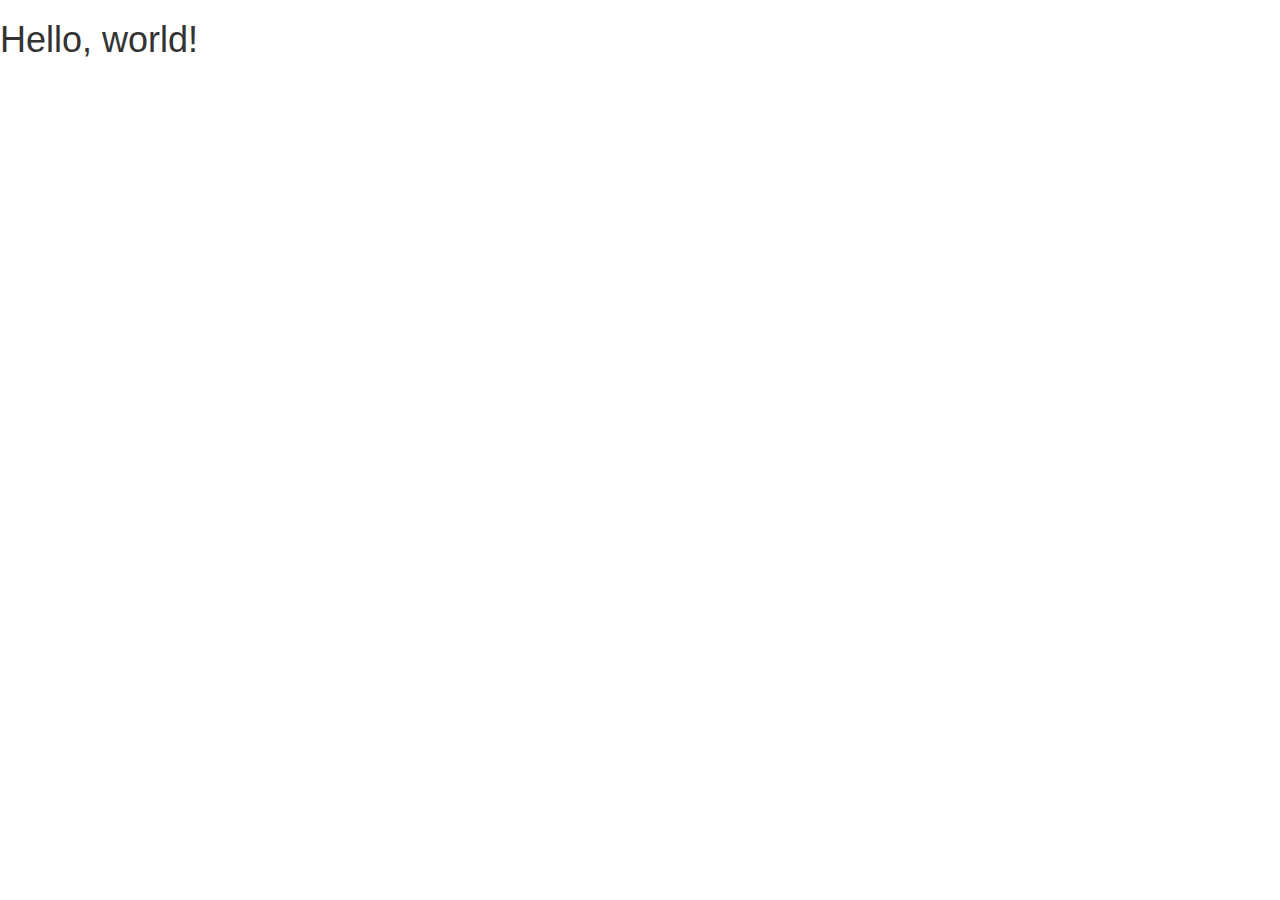
==== index.html @ 363edbe4 "add bootstrap@3 library" ====
<!DOCTYPE html>
<html lang="en">
  <head>
    <meta charset="utf-8">
    <meta http-equiv="X-UA-Compatible" content="IE=edge">
    <meta name="viewport" content="width=device-width, initial-scale=1">
    <!-- The above 3 meta tags *must* come first in the head; any other head content must come *after* these tags -->
    <title>Bootstrap 101 Template</title>

    <!-- Bootstrap -->
    <link href="assets/vendor/bootstrap3/bootstrap.min.css" rel="stylesheet">

    <!-- HTML5 shim and Respond.js for IE8 support of HTML5 elements and media queries -->
    <!-- WARNING: Respond.js doesn't work if you view the page via file:// -->
    <!--[if lt IE 9]>
      <script src="https://oss.maxcdn.com/html5shiv/3.7.3/html5shiv.min.js"></script>
      <script src="https://oss.maxcdn.com/respond/1.4.2/respond.min.js"></script>
    <![endif]-->
  </head>
  <body>
    <h1>Hello, world!</h1>

    <!-- jQuery (necessary for Bootstrap's JavaScript plugins) -->
    <script src="https://ajax.googleapis.com/ajax/libs/jquery/1.12.4/jquery.min.js"></script>
    <!-- Include all compiled plugins (below), or include individual files as needed -->
    <script src="assets/vendor/bootstrap3/bootstrap.min.js"></script>
  </body>
</html>
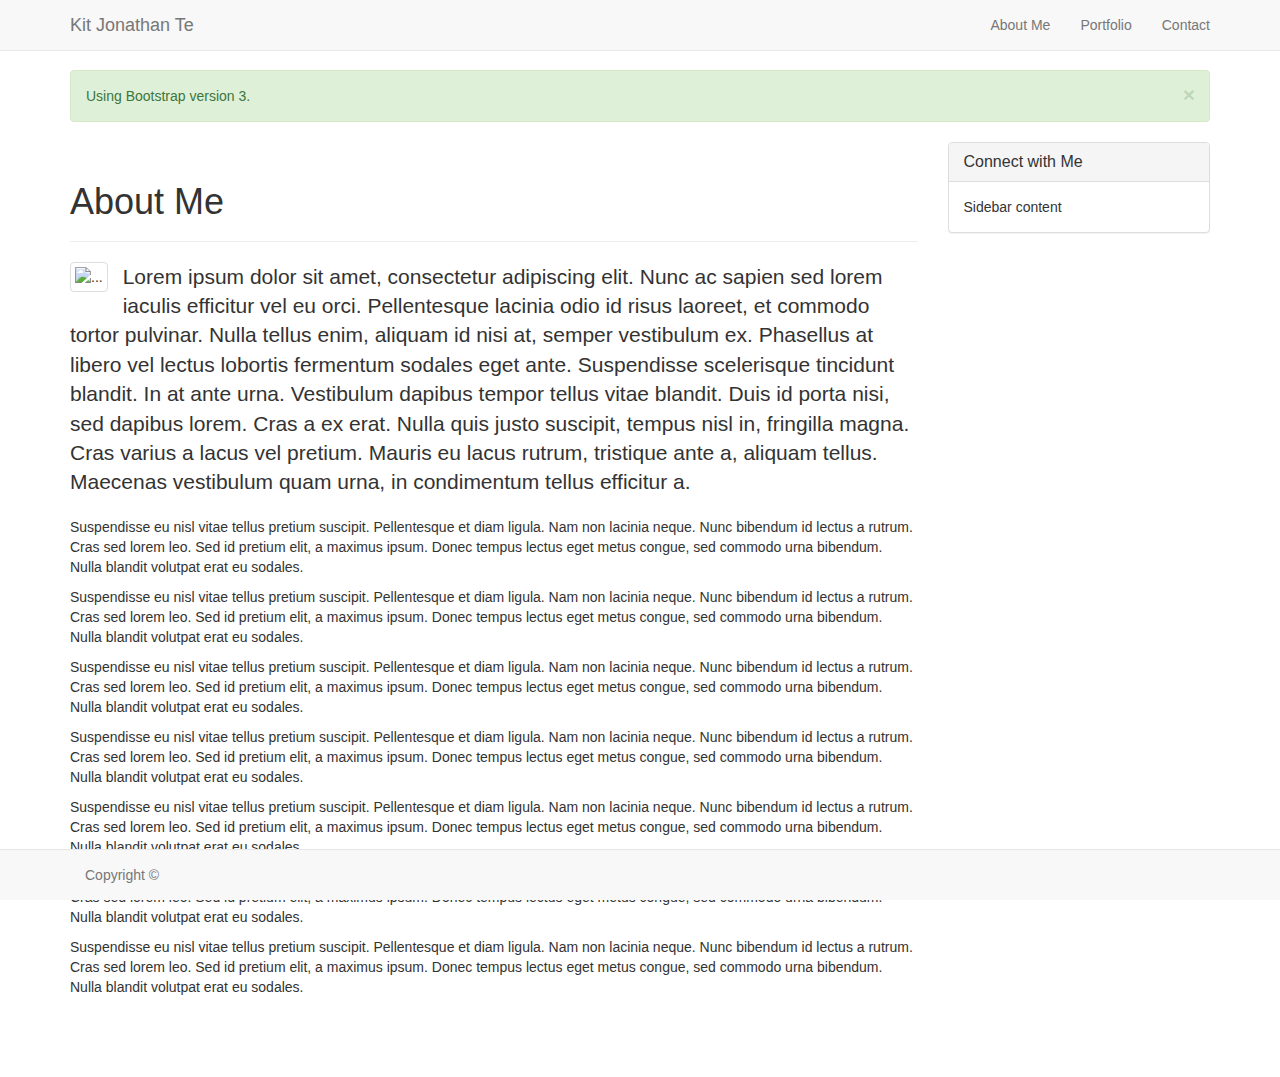
==== commit 1b453f46: "draft of index" ====
--- a/index.html
+++ b/index.html
@@ -16,9 +16,80 @@
       <script src="https://oss.maxcdn.com/html5shiv/3.7.3/html5shiv.min.js"></script>
       <script src="https://oss.maxcdn.com/respond/1.4.2/respond.min.js"></script>
     <![endif]-->
+
+    <link rel="stylesheet" href="assets/css/style.css">
   </head>
   <body>
-    <h1>Hello, world!</h1>
+    <nav class="navbar navbar-default navbar-fixed-top">
+      <div class="container">
+        <!-- Brand and toggle get grouped for better mobile display -->
+        <div class="navbar-header">
+          <button type="button" class="navbar-toggle collapsed" data-toggle="collapse" data-target="#bs-example-navbar-collapse-1" aria-expanded="false">
+            <span class="sr-only">Toggle navigation</span>
+            <span class="icon-bar"></span>
+            <span class="icon-bar"></span>
+            <span class="icon-bar"></span>
+          </button>
+          <a class="navbar-brand" href="index.html">Kit Jonathan Te</a>
+        </div>
+
+        <!-- Collect the nav links, forms, and other content for toggling -->
+        <div class="collapse navbar-collapse" id="bs-example-navbar-collapse-1">
+          <ul class="nav navbar-nav navbar-right">
+            <li><a href="index.html">About Me</a></li>
+            <li><a href="portfolio.html">Portfolio</a></li>
+            <li><a href="contact.html">Contact</a></li>
+          </ul>
+        </div><!-- /.navbar-collapse -->
+      </div><!-- /.container-fluid -->
+    </nav>
+
+
+    <div class="container">
+      <div class="alert alert-success alert-dismissible" role="alert">
+        <button type="button" class="close" data-dismiss="alert" aria-label="Close"><span aria-hidden="true">&times;</span></button>
+        Using Bootstrap version 3.
+      </div>
+
+      <div class="row">
+        <div class="col-sm-9">
+          <div class="page-header">
+            <h1>About Me</h1>
+          </div>
+
+          <div class="row">
+            <div class="col-sm-12">
+              <img class="img-thumbnail pull-left img-about-me" src="http://via.placeholder.com/150x150" alt="...">
+              <p class="lead">Lorem ipsum dolor sit amet, consectetur adipiscing elit. Nunc ac sapien sed lorem iaculis efficitur vel eu orci. Pellentesque lacinia odio id risus laoreet, et commodo tortor pulvinar. Nulla tellus enim, aliquam id nisi at, semper vestibulum ex. Phasellus at libero vel lectus lobortis fermentum sodales eget ante. Suspendisse scelerisque tincidunt blandit. In at ante urna. Vestibulum dapibus tempor tellus vitae blandit. Duis id porta nisi, sed dapibus lorem. Cras a ex erat. Nulla quis justo suscipit, tempus nisl in, fringilla magna. Cras varius a lacus vel pretium. Mauris eu lacus rutrum, tristique ante a, aliquam tellus. Maecenas vestibulum quam urna, in condimentum tellus efficitur a.</p>
+              <p>Suspendisse eu nisl vitae tellus pretium suscipit. Pellentesque et diam ligula. Nam non lacinia neque. Nunc bibendum id lectus a rutrum. Cras sed lorem leo. Sed id pretium elit, a maximus ipsum. Donec tempus lectus eget metus congue, sed commodo urna bibendum. Nulla blandit volutpat erat eu sodales.</p>
+              <p>Suspendisse eu nisl vitae tellus pretium suscipit. Pellentesque et diam ligula. Nam non lacinia neque. Nunc bibendum id lectus a rutrum. Cras sed lorem leo. Sed id pretium elit, a maximus ipsum. Donec tempus lectus eget metus congue, sed commodo urna bibendum. Nulla blandit volutpat erat eu sodales.</p>
+              <p>Suspendisse eu nisl vitae tellus pretium suscipit. Pellentesque et diam ligula. Nam non lacinia neque. Nunc bibendum id lectus a rutrum. Cras sed lorem leo. Sed id pretium elit, a maximus ipsum. Donec tempus lectus eget metus congue, sed commodo urna bibendum. Nulla blandit volutpat erat eu sodales.</p>
+              <p>Suspendisse eu nisl vitae tellus pretium suscipit. Pellentesque et diam ligula. Nam non lacinia neque. Nunc bibendum id lectus a rutrum. Cras sed lorem leo. Sed id pretium elit, a maximus ipsum. Donec tempus lectus eget metus congue, sed commodo urna bibendum. Nulla blandit volutpat erat eu sodales.</p>
+              <p>Suspendisse eu nisl vitae tellus pretium suscipit. Pellentesque et diam ligula. Nam non lacinia neque. Nunc bibendum id lectus a rutrum. Cras sed lorem leo. Sed id pretium elit, a maximus ipsum. Donec tempus lectus eget metus congue, sed commodo urna bibendum. Nulla blandit volutpat erat eu sodales.</p>
+              <p>Suspendisse eu nisl vitae tellus pretium suscipit. Pellentesque et diam ligula. Nam non lacinia neque. Nunc bibendum id lectus a rutrum. Cras sed lorem leo. Sed id pretium elit, a maximus ipsum. Donec tempus lectus eget metus congue, sed commodo urna bibendum. Nulla blandit volutpat erat eu sodales.</p>
+              <p>Suspendisse eu nisl vitae tellus pretium suscipit. Pellentesque et diam ligula. Nam non lacinia neque. Nunc bibendum id lectus a rutrum. Cras sed lorem leo. Sed id pretium elit, a maximus ipsum. Donec tempus lectus eget metus congue, sed commodo urna bibendum. Nulla blandit volutpat erat eu sodales.</p>
+            </div>
+          </div>    
+
+        </div>
+        <div class="col-sm-3">
+          <div class="panel panel-default">
+            <div class="panel-heading">
+              <h3 class="panel-title">Connect with Me</h3>
+            </div>
+            <div class="panel-body">
+              Sidebar content
+            </div>
+          </div>
+        </div>
+      </div>
+    </div>
+
+    <footer class="navbar navbar-default navbar-fixed-bottom">
+      <div class="container">
+        <p class="navbar-text">Copyright &copy;</p>
+      </div>
+    </footer>
 
     <!-- jQuery (necessary for Bootstrap's JavaScript plugins) -->
     <script src="https://ajax.googleapis.com/ajax/libs/jquery/1.12.4/jquery.min.js"></script>
--- a/assets/css/style.css
+++ b/assets/css/style.css
@@ -0,0 +1,9 @@
+body {
+  padding-top: 70px; 
+  padding-bottom: 70px; 
+}
+
+.img-about-me {
+  margin-right: 15px;
+
+}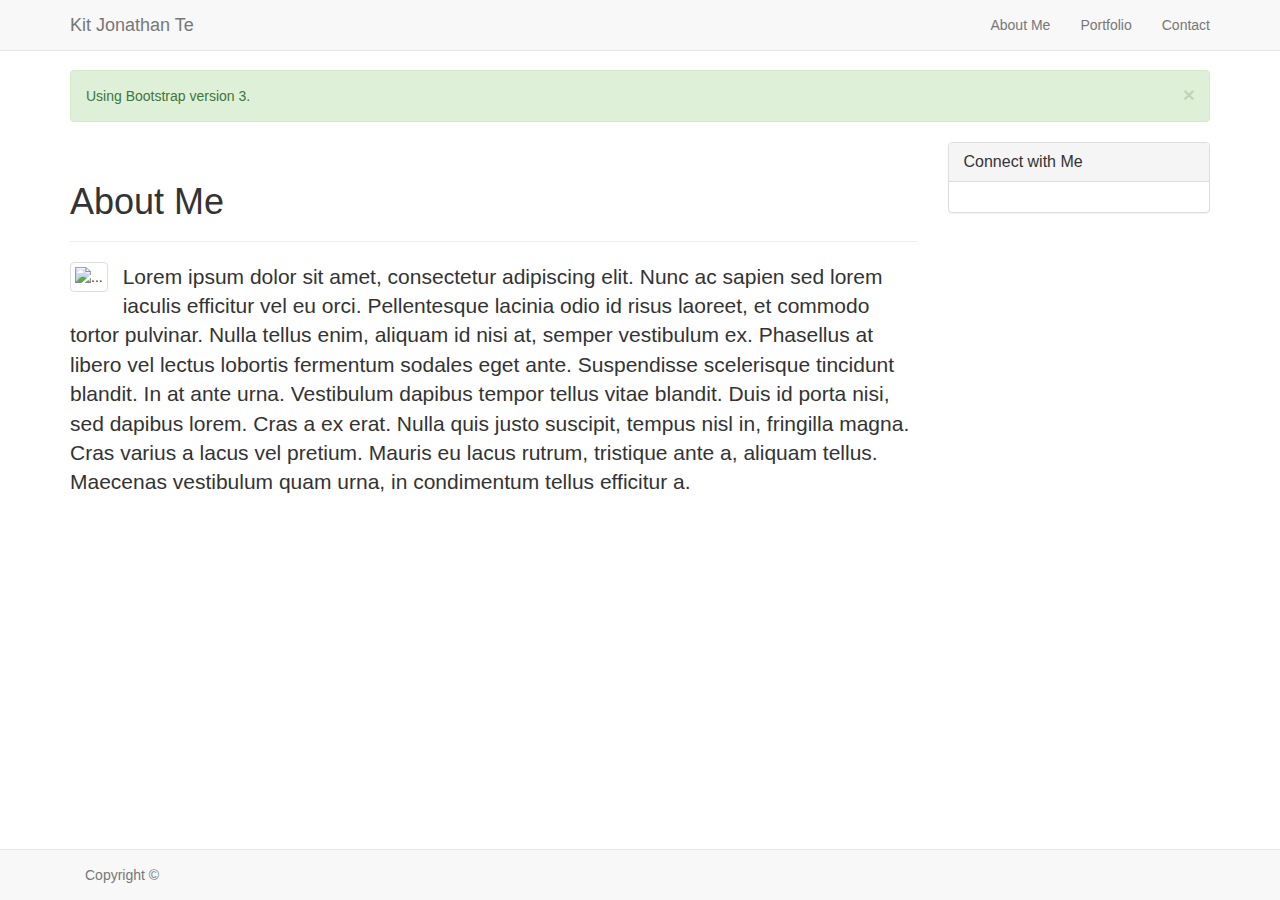
==== commit 34949bf6: "Add awesomefont and modified connect me panel" ====
--- a/index.html
+++ b/index.html
@@ -5,10 +5,13 @@
     <meta http-equiv="X-UA-Compatible" content="IE=edge">
     <meta name="viewport" content="width=device-width, initial-scale=1">
     <!-- The above 3 meta tags *must* come first in the head; any other head content must come *after* these tags -->
-    <title>Bootstrap 101 Template</title>
+    <title>Kit Jonathan Te</title>
 
     <!-- Bootstrap -->
     <link href="assets/vendor/bootstrap3/bootstrap.min.css" rel="stylesheet">
+
+    <!-- Font Awesome -->
+    <link rel="stylesheet" href="https://use.fontawesome.com/releases/v5.0.13/css/all.css" integrity="sha384-DNOHZ68U8hZfKXOrtjWvjxusGo9WQnrNx2sqG0tfsghAvtVlRW3tvkXWZh58N9jp" crossorigin="anonymous">
 
     <!-- HTML5 shim and Respond.js for IE8 support of HTML5 elements and media queries -->
     <!-- WARNING: Respond.js doesn't work if you view the page via file:// -->
@@ -61,13 +64,6 @@
             <div class="col-sm-12">
               <img class="img-thumbnail pull-left img-about-me" src="http://via.placeholder.com/150x150" alt="...">
               <p class="lead">Lorem ipsum dolor sit amet, consectetur adipiscing elit. Nunc ac sapien sed lorem iaculis efficitur vel eu orci. Pellentesque lacinia odio id risus laoreet, et commodo tortor pulvinar. Nulla tellus enim, aliquam id nisi at, semper vestibulum ex. Phasellus at libero vel lectus lobortis fermentum sodales eget ante. Suspendisse scelerisque tincidunt blandit. In at ante urna. Vestibulum dapibus tempor tellus vitae blandit. Duis id porta nisi, sed dapibus lorem. Cras a ex erat. Nulla quis justo suscipit, tempus nisl in, fringilla magna. Cras varius a lacus vel pretium. Mauris eu lacus rutrum, tristique ante a, aliquam tellus. Maecenas vestibulum quam urna, in condimentum tellus efficitur a.</p>
-              <p>Suspendisse eu nisl vitae tellus pretium suscipit. Pellentesque et diam ligula. Nam non lacinia neque. Nunc bibendum id lectus a rutrum. Cras sed lorem leo. Sed id pretium elit, a maximus ipsum. Donec tempus lectus eget metus congue, sed commodo urna bibendum. Nulla blandit volutpat erat eu sodales.</p>
-              <p>Suspendisse eu nisl vitae tellus pretium suscipit. Pellentesque et diam ligula. Nam non lacinia neque. Nunc bibendum id lectus a rutrum. Cras sed lorem leo. Sed id pretium elit, a maximus ipsum. Donec tempus lectus eget metus congue, sed commodo urna bibendum. Nulla blandit volutpat erat eu sodales.</p>
-              <p>Suspendisse eu nisl vitae tellus pretium suscipit. Pellentesque et diam ligula. Nam non lacinia neque. Nunc bibendum id lectus a rutrum. Cras sed lorem leo. Sed id pretium elit, a maximus ipsum. Donec tempus lectus eget metus congue, sed commodo urna bibendum. Nulla blandit volutpat erat eu sodales.</p>
-              <p>Suspendisse eu nisl vitae tellus pretium suscipit. Pellentesque et diam ligula. Nam non lacinia neque. Nunc bibendum id lectus a rutrum. Cras sed lorem leo. Sed id pretium elit, a maximus ipsum. Donec tempus lectus eget metus congue, sed commodo urna bibendum. Nulla blandit volutpat erat eu sodales.</p>
-              <p>Suspendisse eu nisl vitae tellus pretium suscipit. Pellentesque et diam ligula. Nam non lacinia neque. Nunc bibendum id lectus a rutrum. Cras sed lorem leo. Sed id pretium elit, a maximus ipsum. Donec tempus lectus eget metus congue, sed commodo urna bibendum. Nulla blandit volutpat erat eu sodales.</p>
-              <p>Suspendisse eu nisl vitae tellus pretium suscipit. Pellentesque et diam ligula. Nam non lacinia neque. Nunc bibendum id lectus a rutrum. Cras sed lorem leo. Sed id pretium elit, a maximus ipsum. Donec tempus lectus eget metus congue, sed commodo urna bibendum. Nulla blandit volutpat erat eu sodales.</p>
-              <p>Suspendisse eu nisl vitae tellus pretium suscipit. Pellentesque et diam ligula. Nam non lacinia neque. Nunc bibendum id lectus a rutrum. Cras sed lorem leo. Sed id pretium elit, a maximus ipsum. Donec tempus lectus eget metus congue, sed commodo urna bibendum. Nulla blandit volutpat erat eu sodales.</p>
             </div>
           </div>    
 
@@ -78,7 +74,9 @@
               <h3 class="panel-title">Connect with Me</h3>
             </div>
             <div class="panel-body">
-              Sidebar content
+              <i class="fab fa-github-square fa-4x"></i>
+              <i class="fab fa-linkedin fa-4x"></i>
+              <i class="fab fa-twitter-square fa-4x"></i>
             </div>
           </div>
         </div>
--- a/assets/css/style.css
+++ b/assets/css/style.css
@@ -6,4 +6,8 @@
 .img-about-me {
   margin-right: 15px;
 
+}
+
+.panel-body {
+  text-align: center;
 }